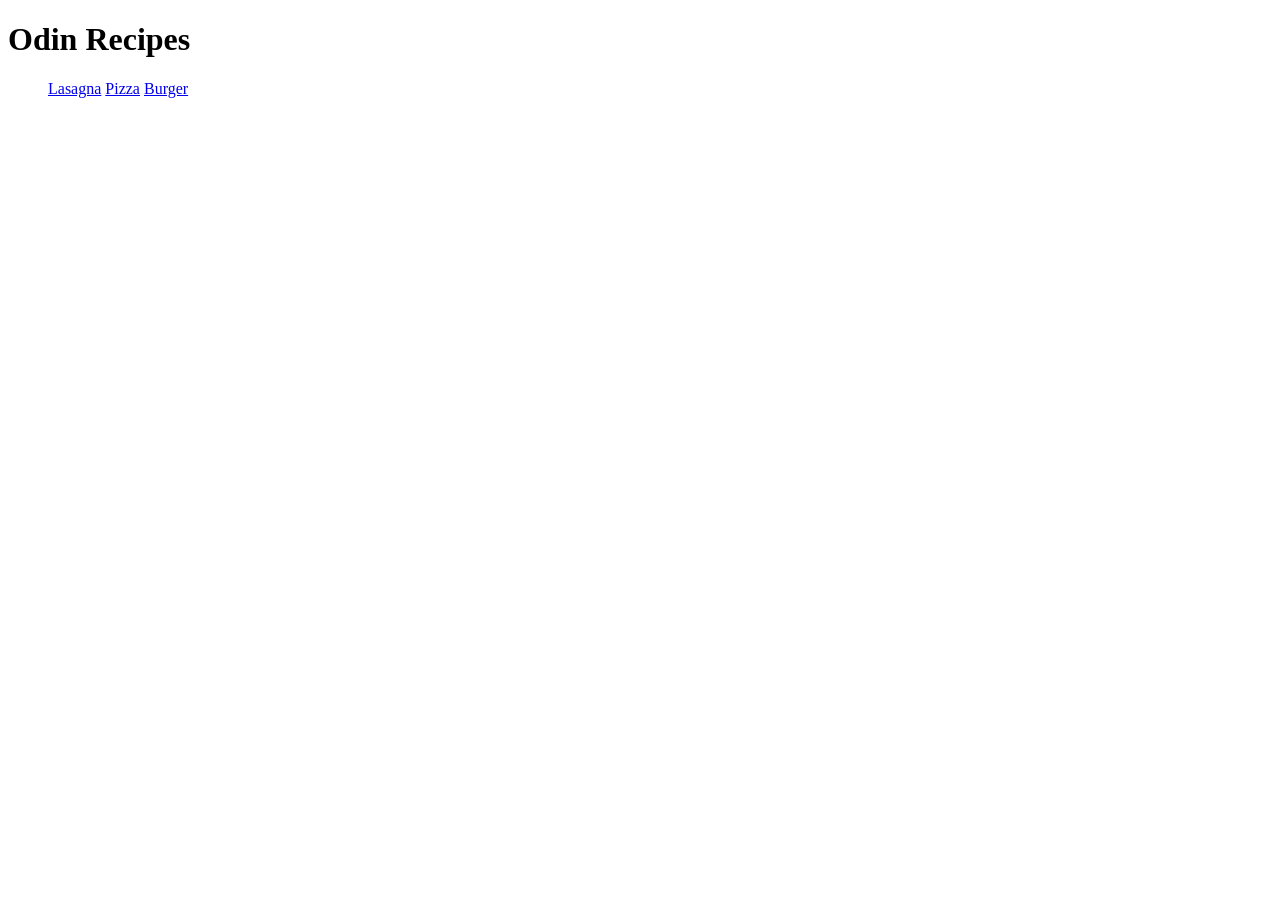
==== index.html @ da97b50f "Add index and three recipes and their pictures" ====
<!DOCTYPE html>
<html lang="en">
<head>
    <meta charset="UTF-8">
    <meta name="viewport" content="width=device-width, initial-scale=1.0">
    <title>Document</title>
</head>
<body>
    <h1>Odin Recipes</h1>
    <ul>
            <a href="recipes/lasagna.html">Lasagna</a>
            <a href="recipes/pizza.html">Pizza</a>  
            <a href="recipes/burger.html">Burger</a> 
    </ul> 
</body>
</html>
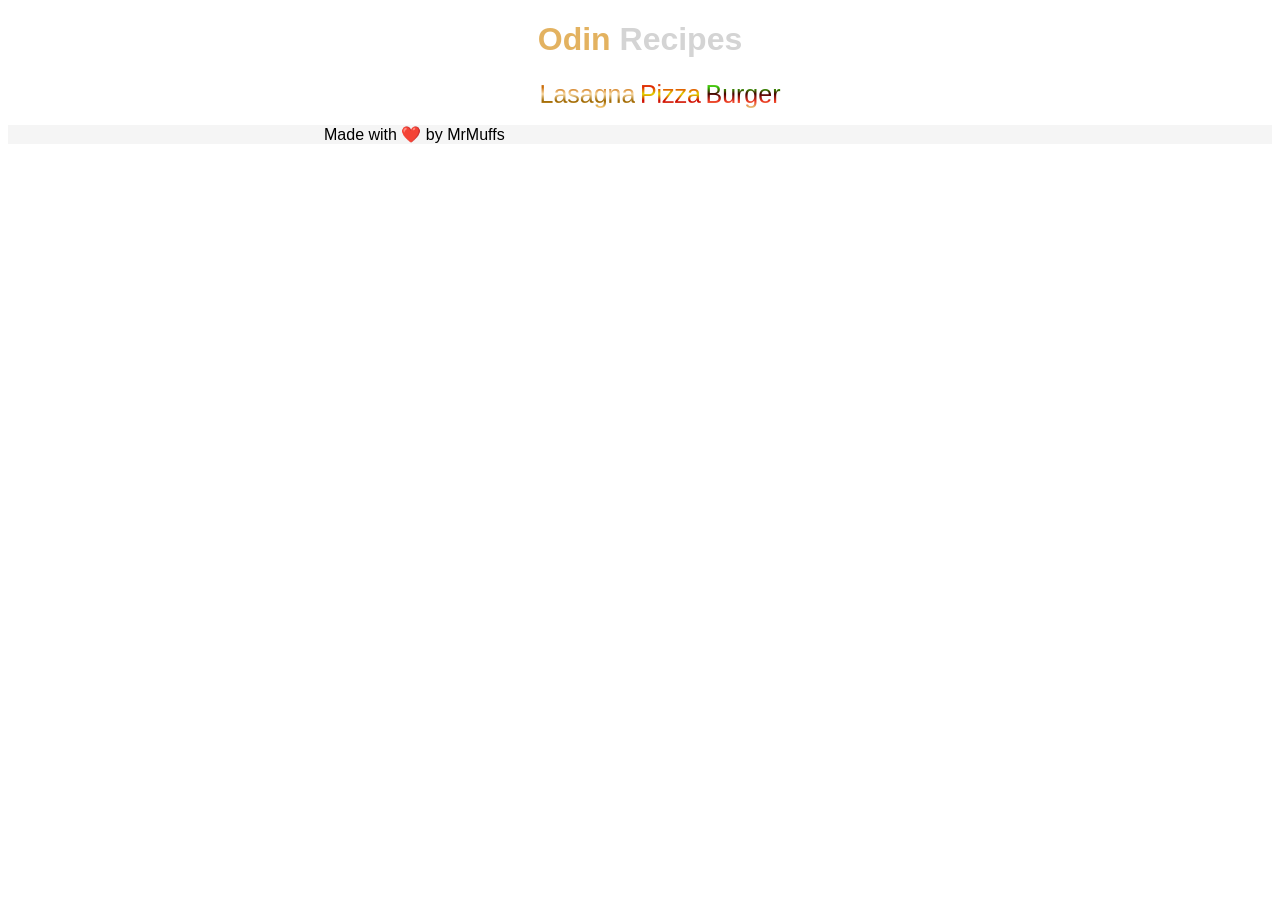
==== commit 57165c4d: "Add css styling" ====
--- a/index.html
+++ b/index.html
@@ -2,15 +2,19 @@
 <html lang="en">
 <head>
     <meta charset="UTF-8">
-    <meta name="viewport" content="width=device-width, initial-scale=1.0">
+    <meta name="viewport" content="wclassth=device-wclassth, initial-scale=1.0">
+    <link rel="stylesheet" href="style.css">
     <title>Document</title>
 </head>
 <body>
-    <h1>Odin Recipes</h1>
-    <ul>
-            <a href="recipes/lasagna.html">Lasagna</a>
-            <a href="recipes/pizza.html">Pizza</a>  
-            <a href="recipes/burger.html">Burger</a> 
+    <h1 class="title"><span class="first_title">Odin</span> <span class="second_title">Recipes</span></h1>
+    <ul class="food">
+            <a class="lasagna"  href="recipes/lasagna.html">Lasagna</a>
+            <a class="pizza" href="recipes/pizza.html">Pizza</a>  
+            <a class="burger" href="recipes/burger.html">Burger</a> 
     </ul> 
+    <footer>
+        <p class="footer">Made with ❤️ by MrMuffs</p>
+    </footer>
 </body>
 </html>
--- a/style.css
+++ b/style.css
@@ -0,0 +1,61 @@
+.lasagna{
+    background: -webkit-linear-gradient(#e9be94,#c86700,#f7d7a0,#9d6600,#ffd381);
+    -webkit-background-clip: text;
+    -webkit-text-fill-color: transparent;
+    text-align: center;
+}
+.pizza{
+    background: -webkit-linear-gradient(	#dba24a,#e12301,	#e1d800,	#ce0000,	#fffa8a);
+    -webkit-background-clip: text;
+    -webkit-text-fill-color: transparent;
+        text-align: center;
+}
+.burger{
+    background: -webkit-linear-gradient(	#e5cb7a,#32c704,#450101,	#ec3521,	#e5cb7a);
+    -webkit-background-clip: text;
+    -webkit-text-fill-color: transparent;
+        text-align: center;
+}
+.food a{
+    font-size: 25px;
+
+}
+.first_title{
+    color:#E3B260;
+}
+.second_title{
+    color:#D4D4D4;
+
+}
+.title{
+    text-align: center;
+}
+.title_sub{
+    text-align:center;
+}
+.content{
+    width:50%;
+    margin:auto;
+}
+.food{
+    text-align: center;
+}
+.food_img{
+    display:block;
+    margin:auto;
+    border-style:groove;
+    border-color:black;
+    border-width:2px;
+}
+.footer{
+    display: block;
+    margin: auto;
+    width: 50%;
+}
+body{
+    font-family:helvetica, sans-serif;
+}
+footer{
+    border-top:black;
+    background-color:whitesmoke;
+}
